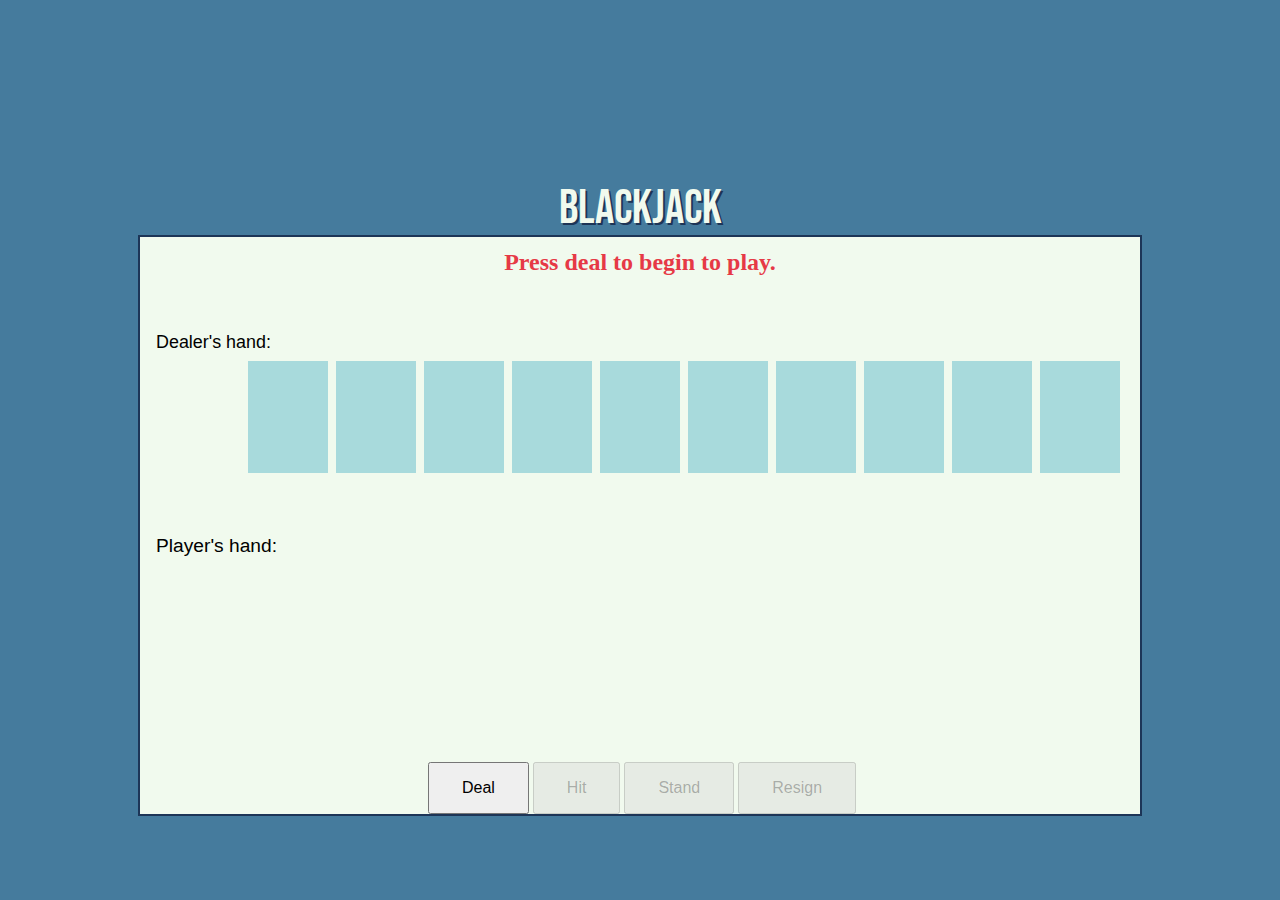
==== blackjack/index.html @ ab67d560 "Initial commit" ====
<!DOCTYPE html>
<!--[if lt IE 7]>      <html class="no-js lt-ie9 lt-ie8 lt-ie7"> <![endif]-->
<!--[if IE 7]>         <html class="no-js lt-ie9 lt-ie8"> <![endif]-->
<!--[if IE 8]>         <html class="no-js lt-ie9"> <![endif]-->
<!--[if gt IE 8]>      <html class="no-js"> <!--<![endif]-->
<html>
    <head>
        <meta charset="utf-8">
        <meta http-equiv="X-UA-Compatible" content="IE=edge">
        <title>Blackjack</title>
        <meta name="description" content="">
        <meta name="viewport" content="width=device-width, initial-scale=1">
        <link rel="stylesheet" href="css/style.css">
    </head>
    <body>
        <!--[if lt IE 7]>
            <p class="browsehappy">You are using an <strong>outdated</strong> browser. Please <a href="#">upgrade your browser</a> to improve your experience.</p>
        <![endif]-->

        <!-- Blackjack content displayed below -->
        <section class="titleText">
            Blackjack
        </section>
        <main id="gameContentBox">
            <!-- Contains game cards, labels and interactive buttons -->
<!--            <section id="gamePlayArea"> -->
                <div><h2 id="topMessageArea">Press deal to begin to play.</h2></div>
                <div class="dealerInfo">Dealer's hand:</div>
                <section id="dealerHand">
                    <div class="placeholderCard"></div>
                    <div class="dealerCard"></div>
                    <div class="dealerCard"></div>
                    <div class="dealerCard"></div>
                    <div class="dealerCard"></div>
                    <div class="dealerCard"></div>
                    <div class="dealerCard"></div>
                    <div class="dealerCard"></div>
                    <div class="dealerCard"></div>
                    <div class="dealerCard"></div>
                    <div class="dealerCard"></div>
                </section>
                <div class="playerInfo">Player's hand:</div>
                <section id="playerHand">
                    <div class=placeholderCard></div>
                </section>
                <section class="btnArea">
                    <button id="btn-deal">Deal</button>
                    <button id="btn-hit" disabled>Hit</button>
                    <button id="btn-stand" disabled>Stand</button>
                    <button id="btn-resign" disabled>Resign</button>
                </section>

<!--            </section> -->
            <!-- Contains status text about the game state -->
        </main>
        
        <script type="module" src="js/main.js" async defer></script>
    </body>
</html>
---- blackjack/css/style.css ----
@import url('https://fonts.googleapis.com/css2?family=Bebas+Neue&display=swap');

body {
   display: flex;
   flex-direction: column;
   align-items: center;
   margin-top: 20vh;
   background-color: #457b9d;
}

button {
   padding: 15px 32px;
   text-align: center;
   text-decoration: none;
   display: inline-block;
   font-size: 16px;
}

#gameContentBox {
   display: flex;
   flex-direction: column;
   justify-content: flex-start;
   padding-left: 1em;
   padding-right: 1em;
   min-width: 70vw;
   min-height: 50vh;
   background-color: #f1faee;
   outline-style: solid;
   outline-color: #1d3557;
   outline-width: 0.15em;
}

#gamePlayArea {
   width: 100%;
}

/*
#gameTextArea {
   width: 100%;
   background-color: blueviolet;
}
*/

#topMessageArea {
   color: #e63946;
   margin-top: 0.5em;
   text-align: center;
}

#dealerHand {
   display: flex;
   flex-wrap: wrap;
   flex-direction: row;
}

#playerHand {
   display: flex;
   flex-wrap: wrap;
   flex-direction: row;
}

#btn-deal {
   margin-left: 0.25em;
}

#btn-hit {
}

#btn-stand {
}

#btn-resign {
}

.btnArea {
   margin: auto;
   padding-top: 5em;
}

.playerCard {
   background-color: #a8dadc;
   margin: 0.25em;
   width: 5em;
   height: 7em;
}

.dealerCard {
   background-color: #a8dadc;
   margin: 0.25em;
   width: 5em;
   height: 7em;
}

.placeholderCard {
   background-color: #f1faee;
   margin: 0.25em;
   width: 5em;
   height: 7em;
}

.dealerInfo {
   font-family: Verdana, sans-serif;
   font-size: 1.12em;
   margin-top: 2em;
   margin-bottom: 0.25em;
}

.playerInfo {
   font-family: Verdana, sans-serif;
   font-size: 1.2em;
   margin-top: 3em;
   margin-bottom: 0.25em;
}

.titleText {
   font-family: 'Bebas Neue', cursive;
   font-size: 3em;
   color: #f1faee;
   text-shadow: 2px 2px #1d3557;
}
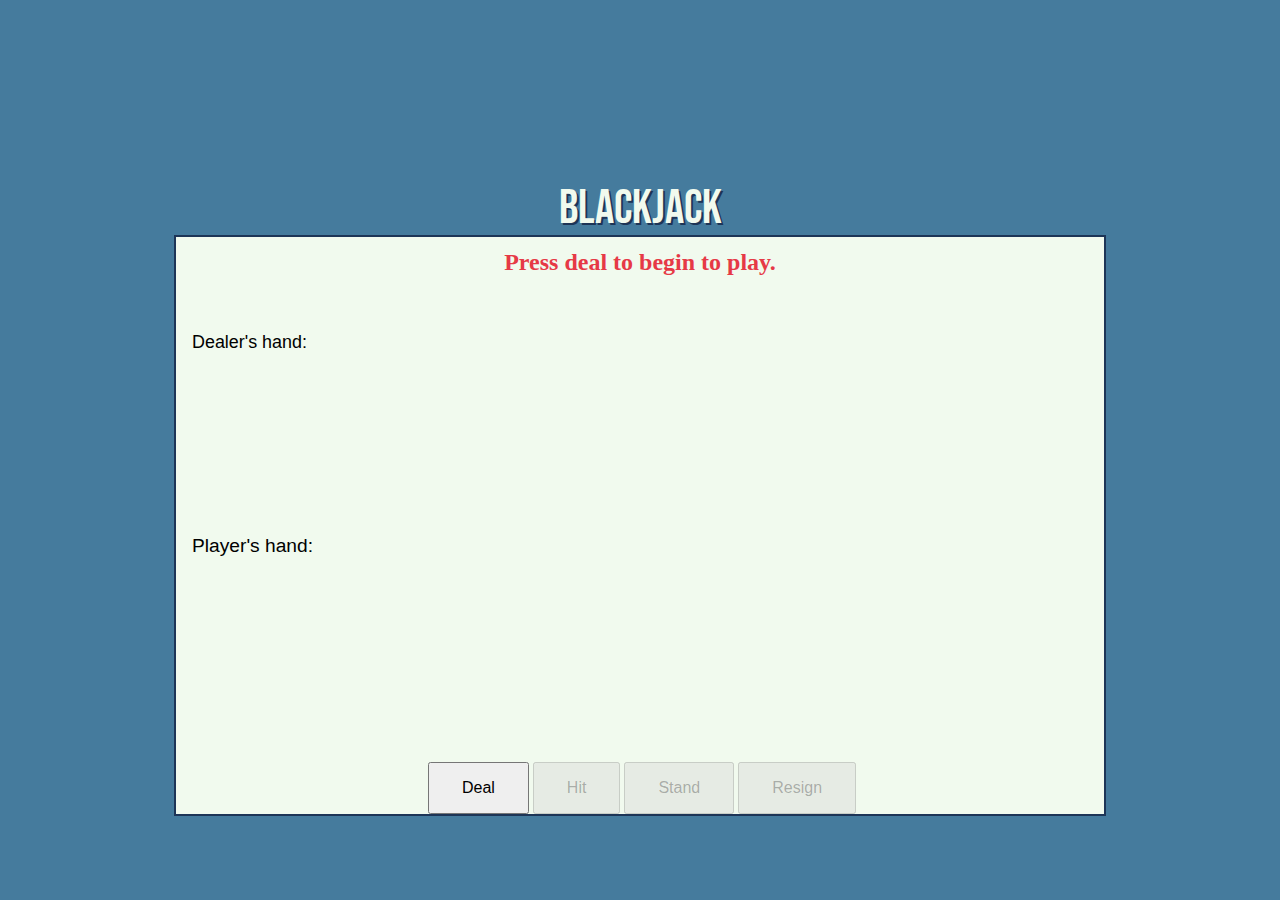
==== commit 11c5c2eb: "HTML index fixes" ====
--- a/blackjack/index.html
+++ b/blackjack/index.html
@@ -28,16 +28,6 @@
                 <div class="dealerInfo">Dealer's hand:</div>
                 <section id="dealerHand">
                     <div class="placeholderCard"></div>
-                    <div class="dealerCard"></div>
-                    <div class="dealerCard"></div>
-                    <div class="dealerCard"></div>
-                    <div class="dealerCard"></div>
-                    <div class="dealerCard"></div>
-                    <div class="dealerCard"></div>
-                    <div class="dealerCard"></div>
-                    <div class="dealerCard"></div>
-                    <div class="dealerCard"></div>
-                    <div class="dealerCard"></div>
                 </section>
                 <div class="playerInfo">Player's hand:</div>
                 <section id="playerHand">
